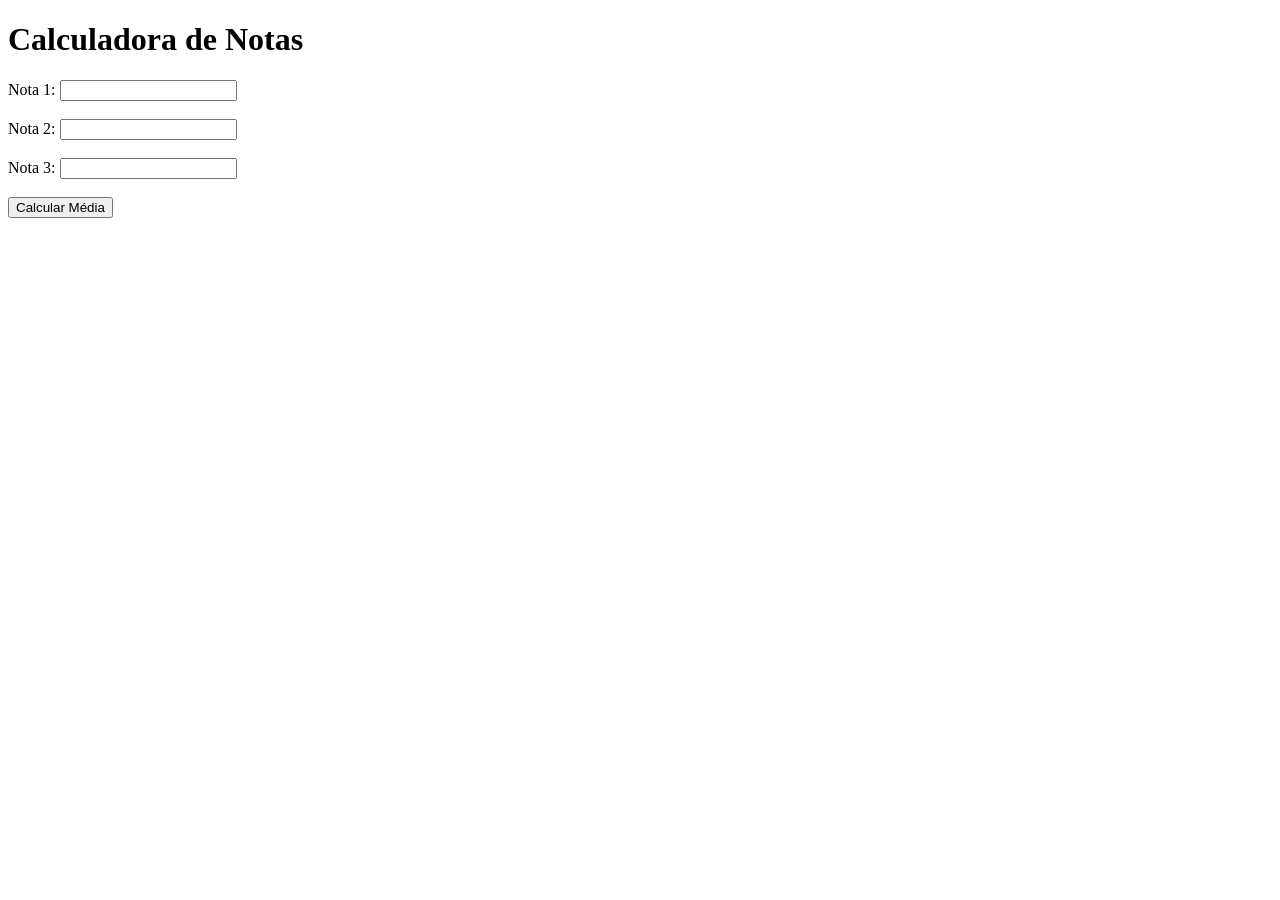
==== Aula 02/index.html @ c401aebe "Aula 02" ====
<!DOCTYPE html>
<html lang="en">
<head>
    <meta charset="UTF-8">
    <meta name="viewport" content="width=device-width, initial-scale=1.0">
    <title>Aula 02</title>
</head>
<body>
    <h1 id="titulo">Calculadora de Notas</h1>
    <form onsubmit="calcularMedia(); return false;">
        <label for="nota1">Nota 1:</label>
        <input type="number" id="nota1" name="nota1" step="0.01" required><br><br>
        <label for="nota2">Nota 2:</label>
        <input type="number" id="nota2" name="nota2" step="0.01" required><br><br>
        <label for="nota3">Nota 3:</label>
        <input type="number" id="nota3" name="nota3" step="0.01" required><br><br>
        <input type="submit" value="Calcular Média">
    </form>
    <div id="resultado"></div>
</body>
<script src="atividade.js"></script>
</html>
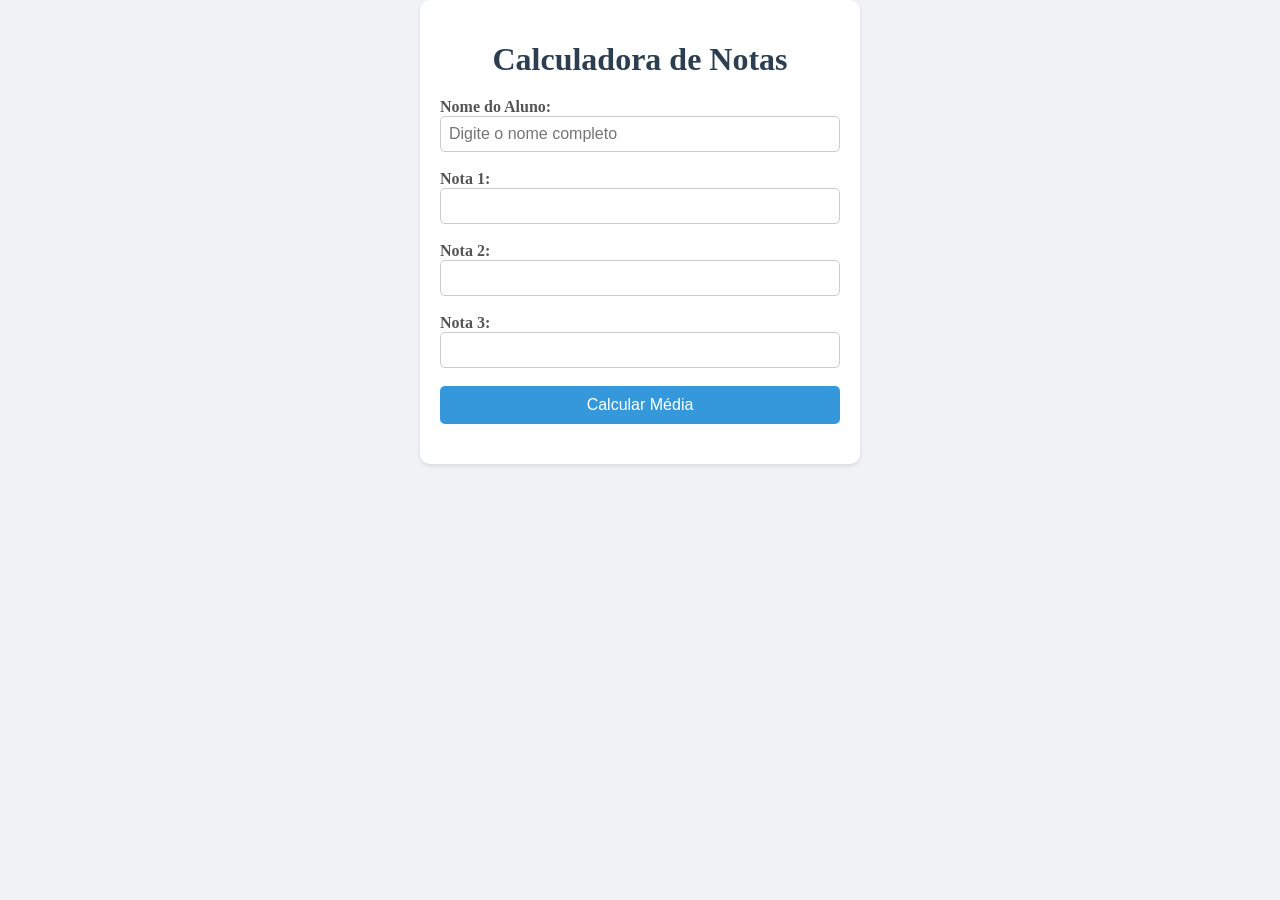
==== commit f5b0edb9: "Aula 03" ====
--- a/Aula 02/index.html
+++ b/Aula 02/index.html
@@ -4,19 +4,24 @@
     <meta charset="UTF-8">
     <meta name="viewport" content="width=device-width, initial-scale=1.0">
     <title>Aula 02</title>
+    <link rel="stylesheet" href="style.css">
 </head>
 <body>
-    <h1 id="titulo">Calculadora de Notas</h1>
-    <form onsubmit="calcularMedia(); return false;">
-        <label for="nota1">Nota 1:</label>
-        <input type="number" id="nota1" name="nota1" step="0.01" required><br><br>
-        <label for="nota2">Nota 2:</label>
-        <input type="number" id="nota2" name="nota2" step="0.01" required><br><br>
-        <label for="nota3">Nota 3:</label>
-        <input type="number" id="nota3" name="nota3" step="0.01" required><br><br>
-        <input type="submit" value="Calcular Média">
-    </form>
-    <div id="resultado"></div>
+    <div class="container">
+        <h1 id="titulo">Calculadora de Notas</h1>
+        <form class="form-aluno" onsubmit="calcularMedia(); return false;">
+            <label for="nome">Nome do Aluno:</label>
+            <input type="text" id="nome" name="nome" required placeholder="Digite o nome completo"><br>
+            <label for="nota1">Nota 1:</label>
+            <input type="number" id="nota1" name="nota1" step="0.1" required><br>
+            <label for="nota2">Nota 2:</label>
+            <input type="number" id="nota2" name="nota2" step="0.1" required><br>
+            <label for="nota3">Nota 3:</label>
+            <input type="number" id="nota3" name="nota3" step="0.1" required><br>
+            <button type="submit">Calcular Média</button>
+        </form>
+        <div id="resultado"></div>
+    </div>
 </body>
 <script src="atividade.js"></script>
 </html>
--- a/Aula 02/style.css
+++ b/Aula 02/style.css
@@ -0,0 +1,75 @@
+body {
+    font-family: 'Segoe UI', Tahoma, Genva, Verdana, sans—serif;
+    background-color: #f0f2f5;
+    display: flex;
+    flex-direction: column;
+    align-items: center;
+    justify-content: center;
+    height: 1Ovh;
+    margin: 0;
+    padding: 0;
+}
+
+.container {
+    background-color: #fff;
+    padding: 20px;
+    border-radius: 10px;
+    box-shadow: 0 2px 4px rgba(0, 0, 0, 0.1);
+    text-align: center;
+    width: 90%;
+    max-width: 400px;
+}
+
+h1 {
+    color: #2c3e50;
+    margin-bottom: 20px;
+}
+
+.form-aluno {
+    display: flex;
+    flex-direction: column;
+    gap: 0px;
+    margin-bottom: 20px;
+}
+
+.form-aluno label {
+    font-weight: bold;
+    color: #555;
+    text-align: left;
+}
+
+.form-aluno input {
+    padding: 8px;
+    border: 1px solid #ccc;
+    border-radius: 5px;
+    font-size: 16px;
+}
+
+.form-aluno button {
+    padding: 10px;
+    background-color: #3498db;
+    color: white;
+    border: none;
+    border-radius: 5px;
+    font-size: 16px;
+    cursor: pointer;
+}
+
+.form-aluno button:hover {
+    background-color: #2980b9;
+}
+
+.lista-notas {
+    list-style-type: none;
+    padding: 0;
+}
+
+.lista-notas li {
+    background-color: #f8f9fa;
+    padding: 10px;
+    border-bottom: 1px solid #ddd;
+    border-radius: 8px;
+    text-align: left;
+    margin-bottom: 5px;
+    ;
+}
